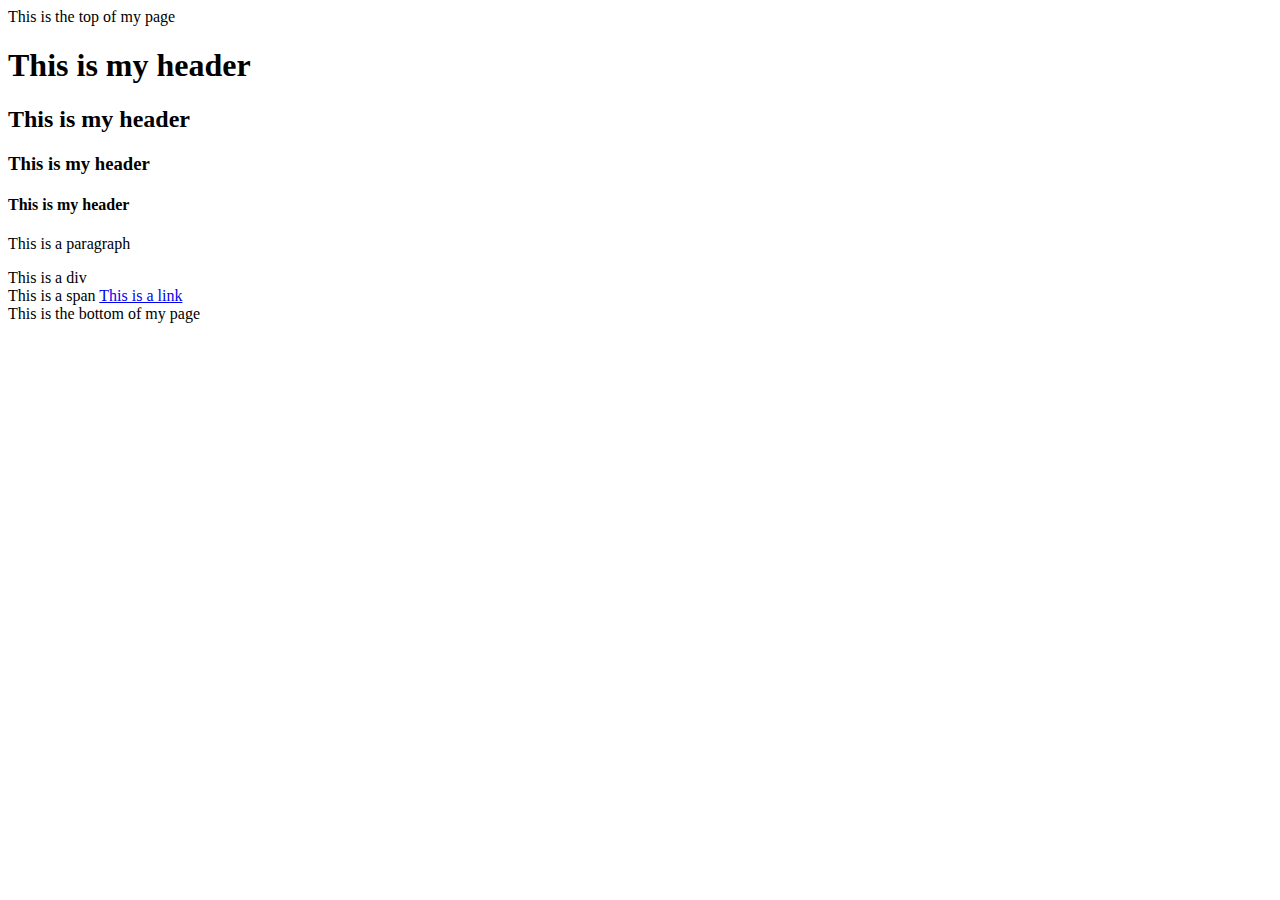
==== index.html @ c340795a "add html file" ====
<!DOCTYPE html>
<html>
    <head>
      <title>My Cello Fansite</title>
      
    </head>
    <body>
      <header>This is the top of my page</header>
      <main>
        <h1>This is my header</h1>
        <h2>This is my header</h2>
        <h3>This is my header</h3>
        <h4>This is my header</h4>
        <p>This is a paragraph</p>
        <div>This is a div</div>
        <span>This is a span</span>
        <a href="https://www.google.com" target="_blank">This is a link</a>
      </main>
      <footer>This is the bottom of my page</footer>
    </body>
</html>
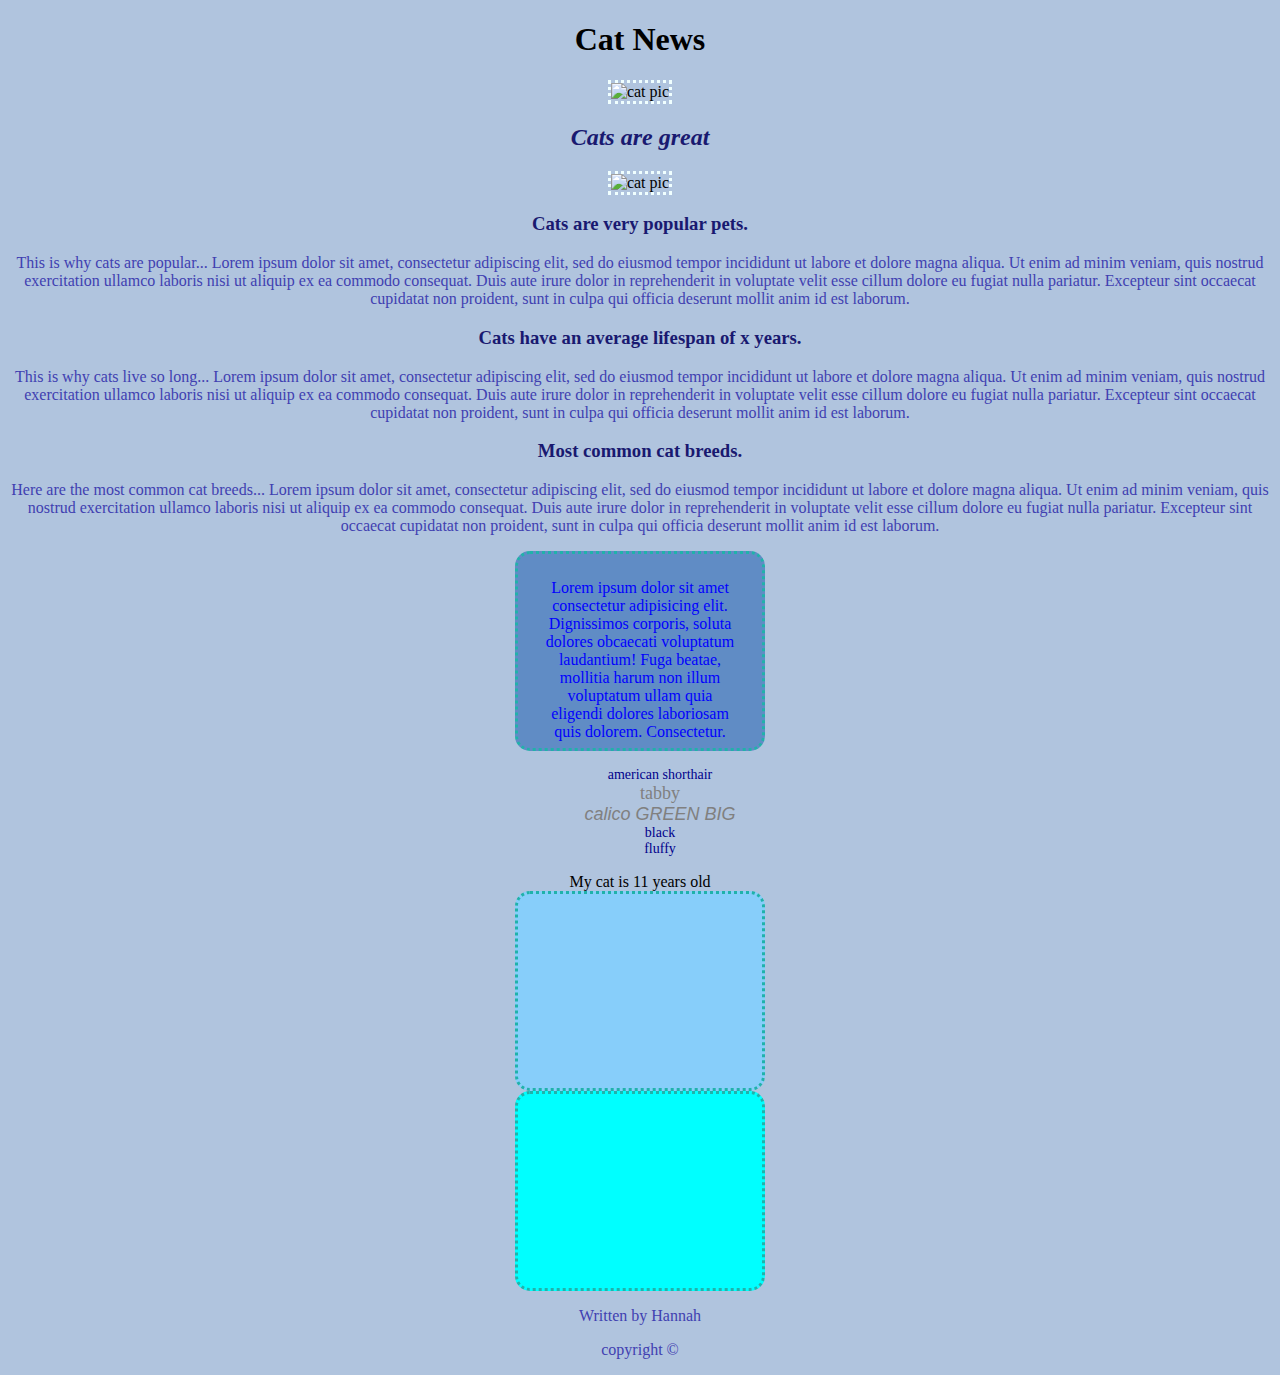
==== commit 990a39ae: "added styling to my cat page" ====
--- a/index.html
+++ b/index.html
@@ -1,21 +1,44 @@
 <!DOCTYPE html>
 <html>
     <head>
-      <title>My Cello Fansite</title>
-      
+      <title>My Cat Fansite</title>
+      <link rel="stylesheet" href="style.css">
+      <link rel="stylesheet" href="style2.css">
     </head>
     <body>
-      <header>This is the top of my page</header>
-      <main>
-        <h1>This is my header</h1>
-        <h2>This is my header</h2>
-        <h3>This is my header</h3>
-        <h4>This is my header</h4>
-        <p>This is a paragraph</p>
-        <div>This is a div</div>
-        <span>This is a span</span>
-        <a href="https://www.google.com" target="_blank">This is a link</a>
-      </main>
-      <footer>This is the bottom of my page</footer>
+     <header>
+       <h1>Cat News</h1>
+       <img src="http://www.placekitten.com/300/200" alt="cat pic" id="pic">
+     </header>
+     <main>
+       <article>
+         <h2>Cats are great</h2>
+         <img src="http://www.placekitten.com/100/50" alt="cat pic" id="pic">
+         <h3>Cats are very popular pets.</h3>
+         <p>This is why cats are popular... Lorem ipsum dolor sit amet, consectetur adipiscing elit, sed do eiusmod tempor incididunt ut labore et dolore magna aliqua. Ut enim ad minim veniam, quis nostrud exercitation ullamco laboris nisi ut aliquip ex ea commodo consequat. Duis aute irure dolor in reprehenderit in voluptate velit esse cillum dolore eu fugiat nulla pariatur. Excepteur sint occaecat cupidatat non proident, sunt in culpa qui officia deserunt mollit anim id est laborum.</p>
+         <h3>Cats have an average lifespan of x years.</h3>
+           <p>This is why cats live so long... Lorem ipsum dolor sit amet, consectetur adipiscing elit, sed do eiusmod tempor incididunt ut labore et dolore magna aliqua. Ut enim ad minim veniam, quis nostrud exercitation ullamco laboris nisi ut aliquip ex ea commodo consequat. Duis aute irure dolor in reprehenderit in voluptate velit esse cillum dolore eu fugiat nulla pariatur. Excepteur sint occaecat cupidatat non proident, sunt in culpa qui officia deserunt mollit anim id est laborum.</p>
+         <h3>Most common cat breeds.</h3>
+           <p>Here are the most common cat breeds... Lorem ipsum dolor sit amet, consectetur adipiscing elit, sed do eiusmod tempor incididunt ut labore et dolore magna aliqua. Ut enim ad minim veniam, quis nostrud exercitation ullamco laboris nisi ut aliquip ex ea commodo consequat. Duis aute irure dolor in reprehenderit in voluptate velit esse cillum dolore eu fugiat nulla pariatur. Excepteur sint occaecat cupidatat non proident, sunt in culpa qui officia deserunt mollit anim id est laborum.</p>
+          </article>
+        
+        <div class="square">
+          Lorem ipsum dolor sit amet consectetur adipisicing elit. Dignissimos corporis, soluta dolores obcaecati voluptatum laudantium! Fuga beatae, mollitia harum non illum voluptatum ullam quia eligendi dolores laboriosam quis dolorem. Consectetur.
+        </div>
+        <ul>
+          <li class="cool">american shorthair</li>
+          <li>tabby</li>
+          <li id="special">calico GREEN BIG</li>
+          <li class="cool">black</li>
+          <li class="cool">fluffy</li>
+        </ul>
+         <aside>My cat is 11 years old</aside>
+         <div id="cool-square" class="square"></div>
+         <div id="uncool-square" class="square"></div>
+     </main>
+     <footer>
+       <p>Written by Hannah</p>
+       <p>copyright &copy;</p>
+     </footer>
     </body>
 </html>--- a/style.css
+++ b/style.css
@@ -0,0 +1,51 @@
+h2 {
+    color: pink;
+    font-size: 30 px;
+    font-weight: bold;
+    font-style: italic;
+}
+p {
+    color: blue;
+}
+li {
+    color: red;
+    list-style: none;
+}
+#special {
+    color: green;
+    font-size: 30px;
+}
+.cool {
+    color: lightblue;
+    font-size: 14px;
+}
+ul {
+    color: orange;
+}
+body {
+    
+    background-image: url('http://www.placekitten.com/300/300');
+    background: lightpink;
+    text-align: right;
+}
+#cool-square {
+    background: rebeccapurple;
+}
+#uncool-square {
+    background: azure;
+}
+.square {
+    height: 250px;
+    width: 250px;
+    border-radius: 15px;
+    background: yellow;
+    margin: 0 auto;
+    color: rgb(3, 58, 3);
+    padding: 25px;
+    box-sizing: border-box;
+    border: dotted lightseagreen;
+    
+}
+* {
+    box-sizing: border-box;
+}--- a/style2.css
+++ b/style2.css
@@ -0,0 +1,44 @@
+body {
+    background: lightsteelblue;
+    text-align: center;
+}
+#pic {
+    border: dotted azure;
+    height: 75px;
+    width: 105px;
+}
+h2, h3 {
+    color: midnightblue;
+}
+p {
+    color: rgb(64, 64, 177);
+}
+.cool {
+        color: darkblue;
+}
+.square {
+    color: blue;
+    background-color: rgb(96, 140, 197);
+    height: 200px;
+    width: 250px;
+    margin: auto;
+
+}
+#special {
+    font-style: italic;
+    font-size: 22px;
+    font-family: Verdana, Geneva, Tahoma, sans-serif;
+}
+#cool-square {
+    background-color: lightskyblue;
+}
+#uncool-square {
+    background-color: aqua;
+}
+li, #special {
+    color: gray;
+    font-size: 18px;
+}
+* {
+    box-sizing: border-box;
+}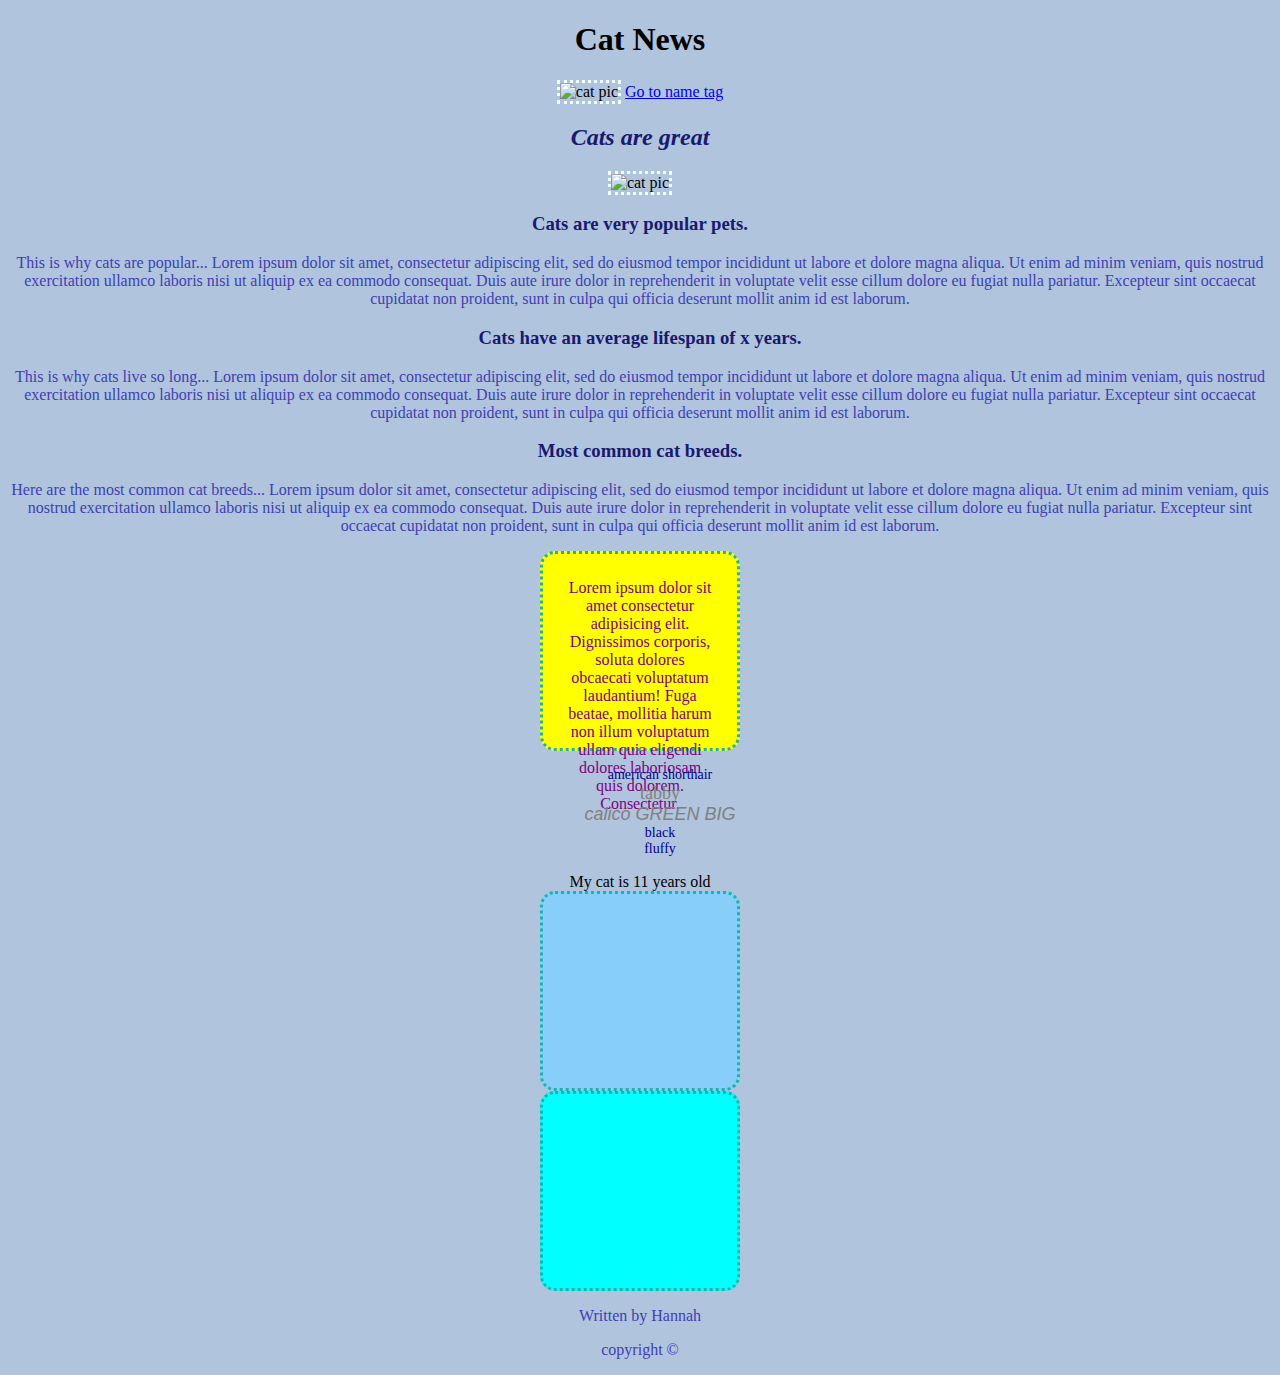
==== commit 642cad6a: "adding a nametag" ====
--- a/index.html
+++ b/index.html
@@ -8,7 +8,8 @@
     <body>
      <header>
        <h1>Cat News</h1>
-       <img src="http://www.placekitten.com/300/200" alt="cat pic" id="pic">
+       <img src="https://lh3.googleusercontent.com/[base64]w750-h1334-no" alt="cat pic" id="pic">
+       <a href="nametag.html">Go to name tag</a>
      </header>
      <main>
        <article>
--- a/style.css
+++ b/style.css
@@ -36,7 +36,7 @@
 }
 .square {
     height: 250px;
-    width: 250px;
+    width: 300px;
     border-radius: 15px;
     background: yellow;
     margin: 0 auto;
@@ -45,6 +45,7 @@
     box-sizing: border-box;
     border: dotted lightseagreen;
     
+    
 }
 * {
     box-sizing: border-box;
--- a/style2.css
+++ b/style2.css
@@ -16,12 +16,14 @@
 .cool {
         color: darkblue;
 }
-.square {
+.square:hover {
     color: blue;
     background-color: rgb(96, 140, 197);
     height: 200px;
     width: 250px;
     margin: auto;
+    transition: width 1.2s ease-in-out;
+    cursor: pointer;
 
 }
 #special {
@@ -41,4 +43,9 @@
 }
 * {
     box-sizing: border-box;
+}
+.square {
+    width: 200px;
+    height: 200px;
+    color: purple;
 }